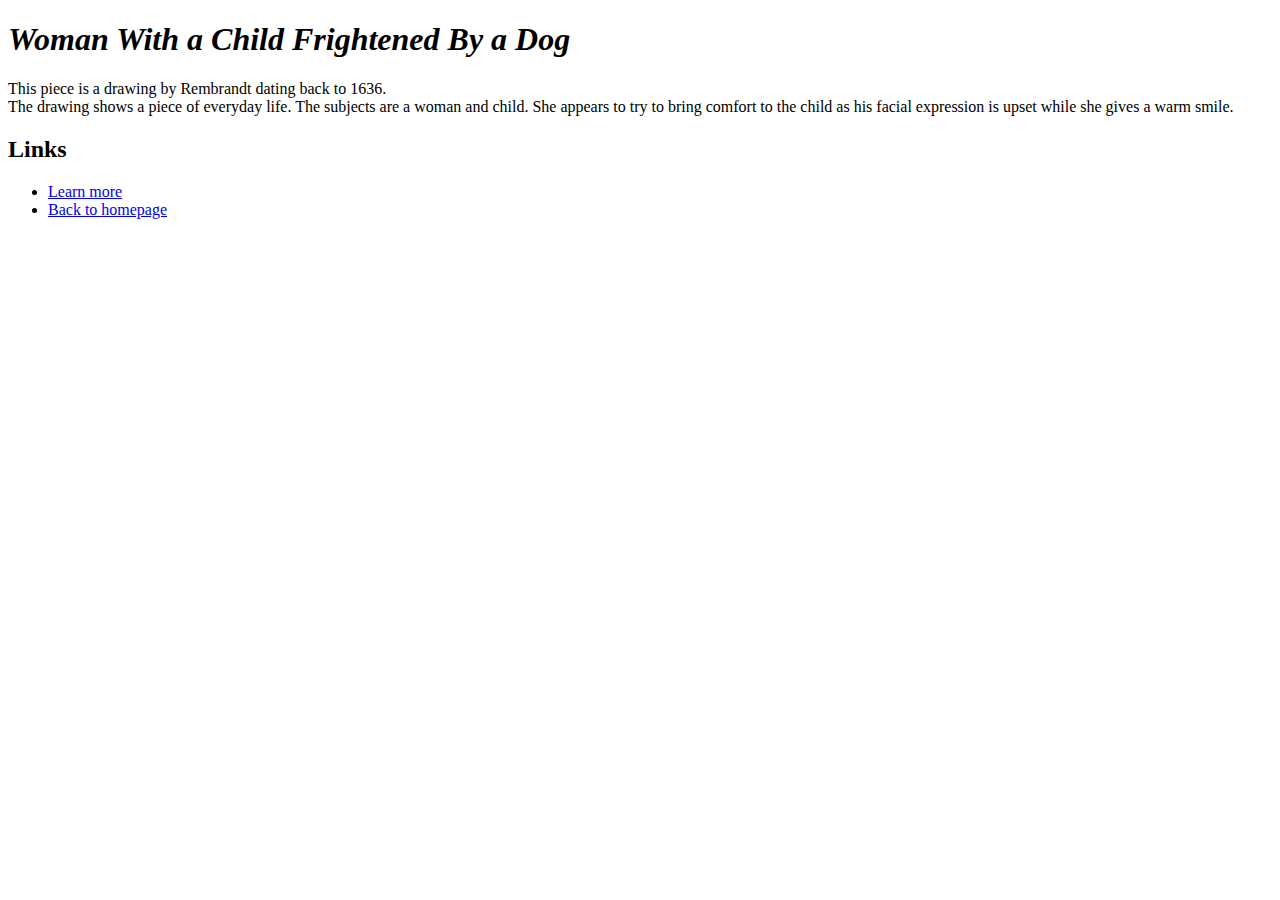
==== exercises/exercise03.html @ 1235075a "add new exercise03; link to exercise03 from index" ====
<!DOCTYPE html>
<html>
  <head>
    <title>Exercise 03</title>
  </head/>
  <body>
    <h1><em>Woman With a Child Frightened By a Dog</em></h1>
    <p>This piece is a drawing by Rembrandt dating back to 1636.<br/>
      The drawing shows a piece of everyday life. The subjects are a woman and
      child. She appears to try to bring comfort to the child as his facial expression
      is upset while she gives a warm smile.
    </p>

    <h2>Links</h2>
    <ul>
      <li><a href="https://www.mfab.hu/artworks/woman-with-a-child-frightened-by-a-dog/">
        Learn more</a></li>
      <li><a href="../index.html">Back to homepage</a></li>
    </ul>
  </body>
</html>
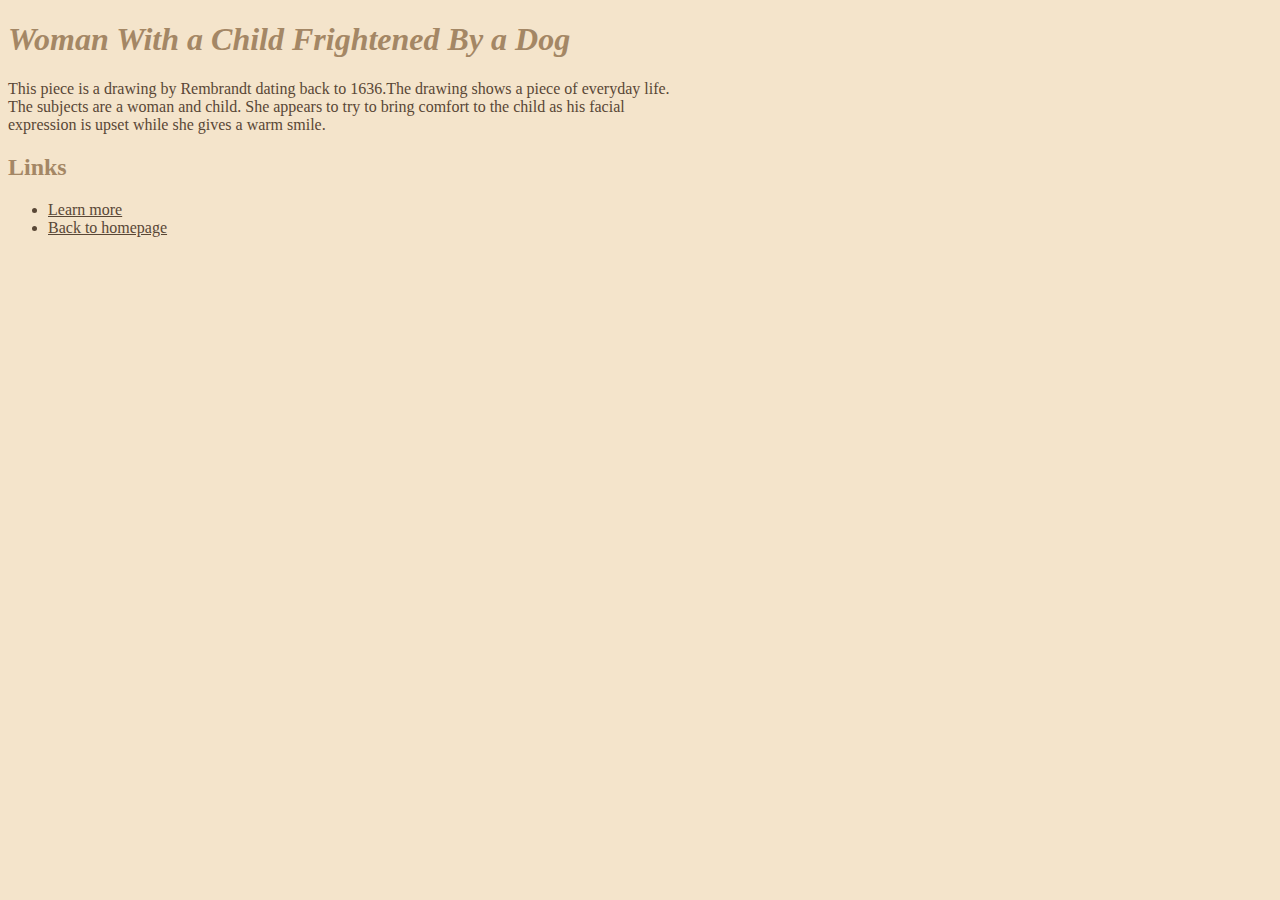
==== commit 1564f56d: "add styles to all sheets; update sheets" ====
--- a/exercises/exercise03.html
+++ b/exercises/exercise03.html
@@ -2,13 +2,15 @@
 <html>
   <head>
     <title>Exercise 03</title>
+    <link rel="stylesheet" type="text/css" href="..\assets\style3.css"
   </head/>
   <body>
     <h1><em>Woman With a Child Frightened By a Dog</em></h1>
-    <p>This piece is a drawing by Rembrandt dating back to 1636.<br/>
-      The drawing shows a piece of everyday life. The subjects are a woman and
-      child. She appears to try to bring comfort to the child as his facial expression
-      is upset while she gives a warm smile.
+    <p>This piece is a drawing by Rembrandt dating back to 1636.The drawing shows
+      a piece of everyday life.<br/>
+      The subjects are a woman and child. She appears to try to bring comfort to
+      the child as his facial<br/>
+      expression is upset while she gives a warm smile.
     </p>
 
     <h2>Links</h2>
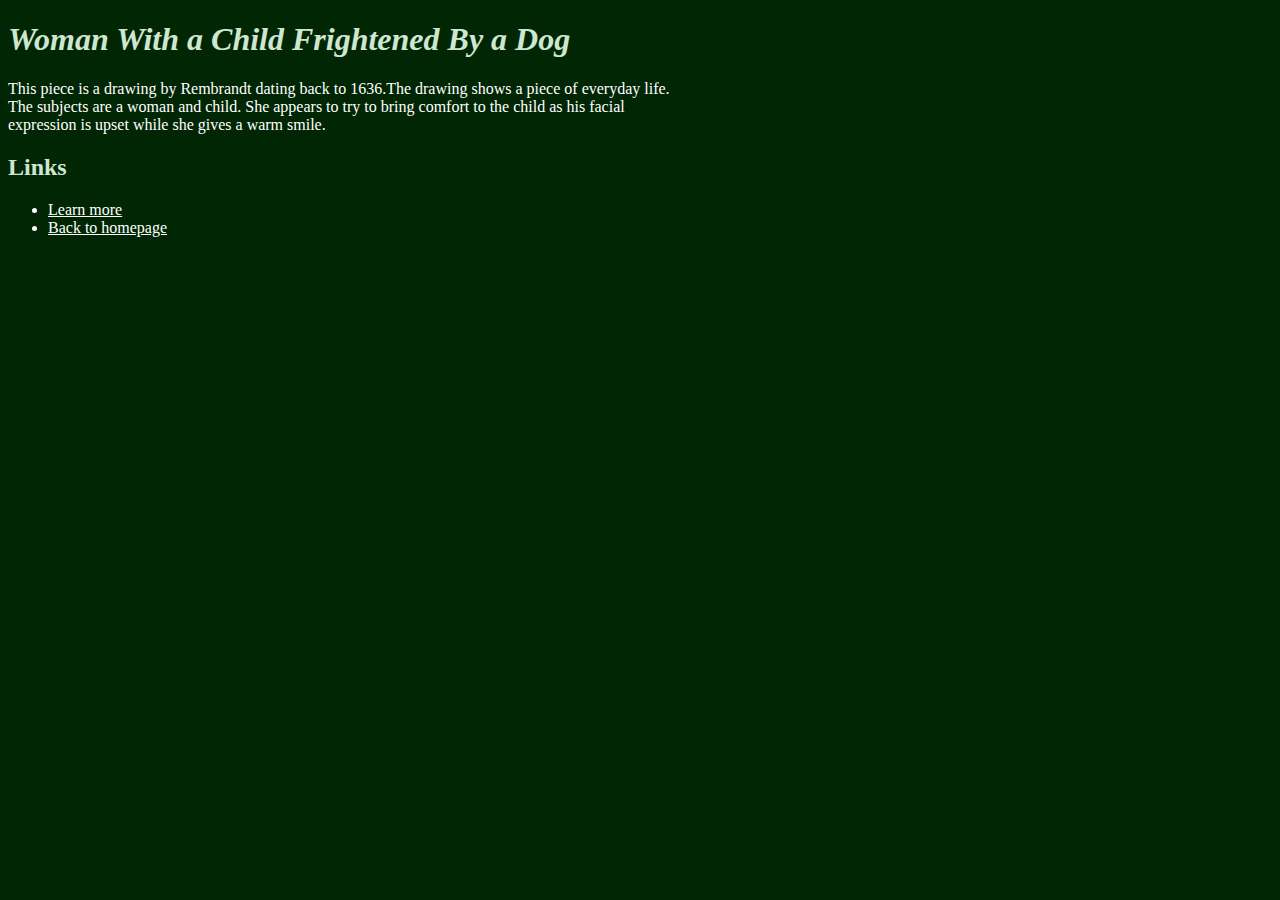
==== commit ee6f9218: "Fix Stylesheet" ====
--- a/exercises/exercise03.html
+++ b/exercises/exercise03.html
@@ -2,8 +2,8 @@
 <html>
   <head>
     <title>Exercise 03</title>
-    <link rel="stylesheet" type="text/css" href="..\assets\style3.css"
-  </head/>
+    <link rel="stylesheet" type="text/css" href="../assets/styles.css">
+  </head>
   <body>
     <h1><em>Woman With a Child Frightened By a Dog</em></h1>
     <p>This piece is a drawing by Rembrandt dating back to 1636.The drawing shows
--- a/assets/styles.css
+++ b/assets/styles.css
@@ -0,0 +1,21 @@
+body {
+  background-color: #002603;
+  color: #FFFFFF;
+  font-family: Verdana;
+
+}
+
+p {
+  color: #FFFFFF
+  font-family: Verdana;
+}
+
+h1, h2 {
+  font-family: Arial Black;
+  color: #CFE6D1;
+}
+
+a {
+  color: #FFFFFF;
+  font-family: Verdana;
+}
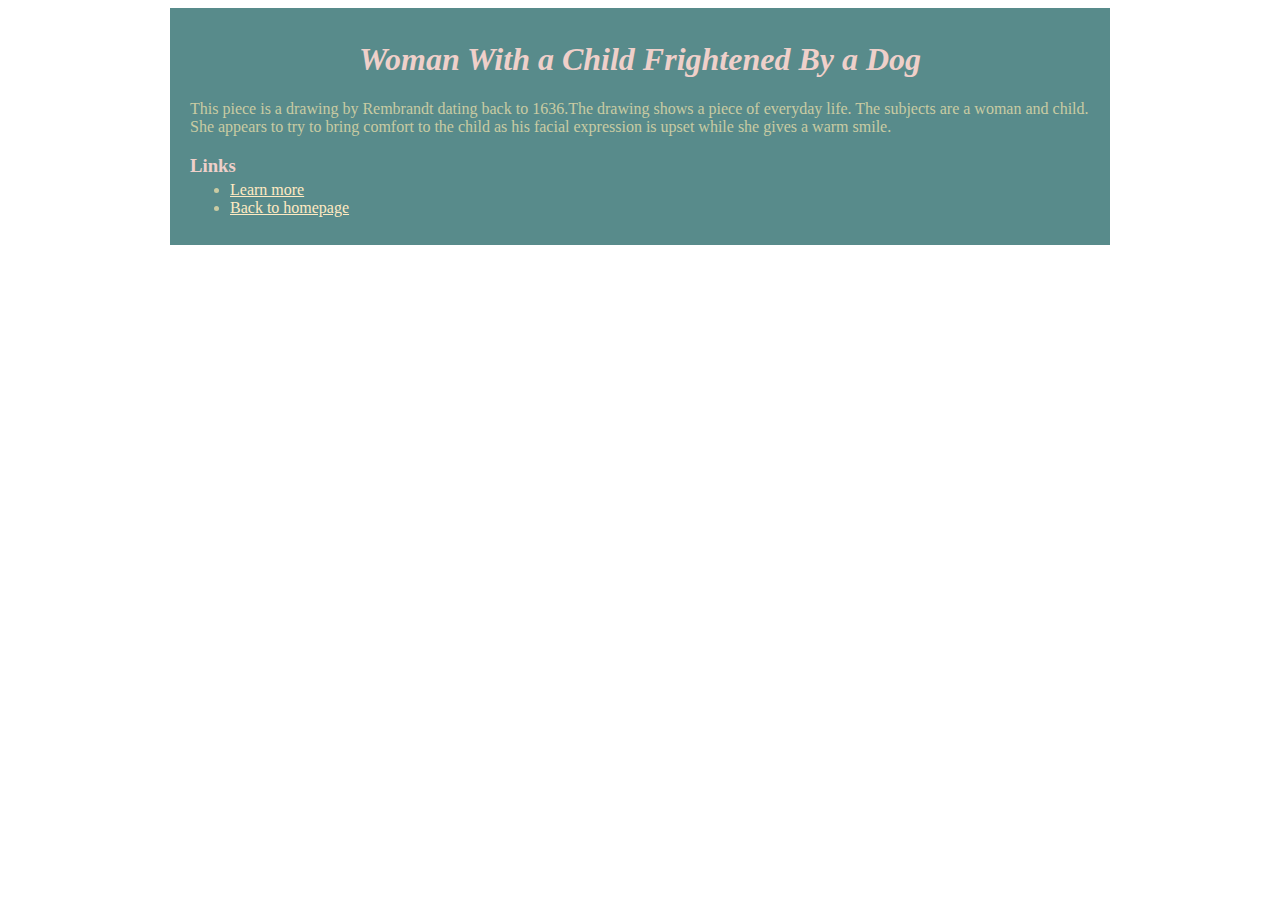
==== commit 9a64a803: "exercise06" ====
--- a/exercises/exercise03.html
+++ b/exercises/exercise03.html
@@ -2,18 +2,18 @@
 <html>
   <head>
     <title>Exercise 03</title>
-    <link rel="stylesheet" type="text/css" href="../assets/styles.css">
+    <link rel="stylesheet" type="text/css" href="../assets/css/styles.css">
   </head>
   <body>
+    <div class="wrapper">
     <h1><em>Woman With a Child Frightened By a Dog</em></h1>
     <p>This piece is a drawing by Rembrandt dating back to 1636.The drawing shows
-      a piece of everyday life.<br/>
-      The subjects are a woman and child. She appears to try to bring comfort to
-      the child as his facial<br/>
-      expression is upset while she gives a warm smile.
+      a piece of everyday life. The subjects are a woman and child. She appears
+      to try to bring comfort to the child as his facial expression is upset while
+      she gives a warm smile.
     </p>
 
-    <h2>Links</h2>
+    <h3>Links</h3>
     <ul>
       <li><a href="https://www.mfab.hu/artworks/woman-with-a-child-frightened-by-a-dog/">
         Learn more</a></li>
--- a/assets/css/styles.css
+++ b/assets/css/styles.css
@@ -0,0 +1,65 @@
+body {
+  background-color: #FFFFFF;
+  color: #c9cba3;
+  font-family: Verdana;
+
+}
+
+.wrapper {
+  background: #588B8B;
+  width: 92%;
+  max-width: 900px;
+  margin: 0 auto;
+  padding: 12px 20px;
+
+}
+
+blockquote {
+  border-left: 4px solid #EFD0CA;
+  border-right: 4px solid #EFD0CA;
+  padding-left: .25em;
+}
+
+.image {
+  text-align: center;
+  margin-top: 2em;
+}
+
+p.caption {
+  font-style: italic;
+  margin-top: 0;
+  font-size: 80%;
+}
+
+p {
+  color: #c9cba3;
+  font-family: Verdana;
+}
+
+h1, h2 {
+  font-family: Arial Black;
+  color: #EFD0CA;
+}
+
+h1 {
+  text-align: center;
+}
+
+h3 {
+  margin-bottom: 0;
+  color: #EFD0CA;
+}
+
+a {
+  color: #ffeac2;
+  font-family: Verdana;
+}
+
+ul {
+  margin-top: 0.25em;
+}
+
+img {
+  max-width: 100%;
+  height: auto;
+}
